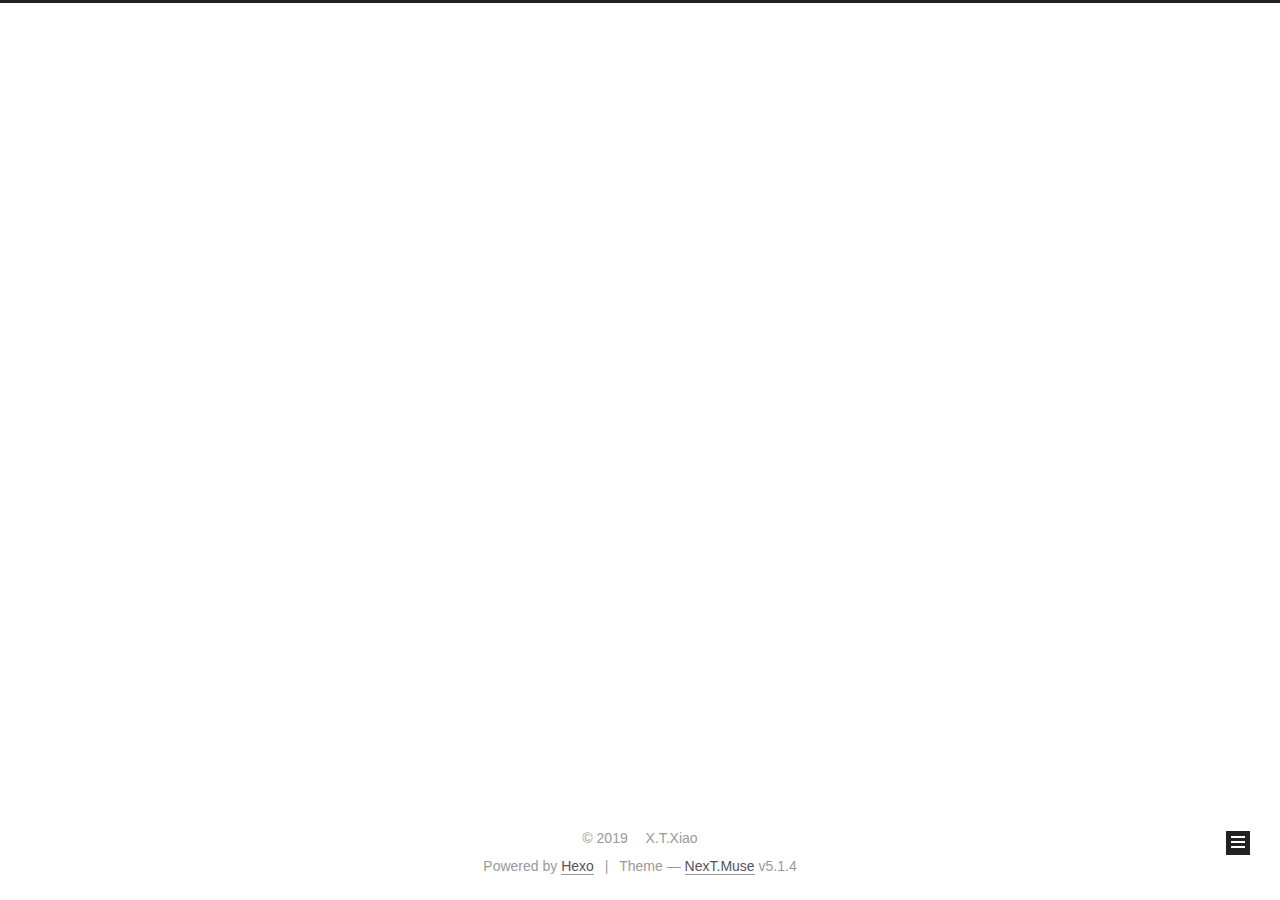
==== archives/index.html @ a9a5d600 "Site updated: 2019-12-29 14:26:35" ====
<!DOCTYPE html>



  


<html class="theme-next muse use-motion" lang="en">
<head>
  <meta charset="UTF-8"/>
<meta http-equiv="X-UA-Compatible" content="IE=edge" />
<meta name="viewport" content="width=device-width, initial-scale=1, maximum-scale=1"/>
<meta name="theme-color" content="#222">









<meta http-equiv="Cache-Control" content="no-transform" />
<meta http-equiv="Cache-Control" content="no-siteapp" />
















  
  
  <link href="/lib/fancybox/source/jquery.fancybox.css?v=2.1.5" rel="stylesheet" type="text/css" />







<link href="/lib/font-awesome/css/font-awesome.min.css?v=4.6.2" rel="stylesheet" type="text/css" />

<link href="/css/main.css?v=5.1.4" rel="stylesheet" type="text/css" />


  <link rel="apple-touch-icon" sizes="180x180" href="/images/apple-touch-icon-next.png?v=5.1.4">


  <link rel="icon" type="image/png" sizes="32x32" href="/images/favicon-32x32-next.png?v=5.1.4">


  <link rel="icon" type="image/png" sizes="16x16" href="/images/favicon-16x16-next.png?v=5.1.4">


  <link rel="mask-icon" href="/images/logo.svg?v=5.1.4" color="#222">





  <meta name="keywords" content="Hexo, NexT" />










<meta name="description" content="知识传播者应该思考将我们的观众带向何处">
<meta property="og:type" content="website">
<meta property="og:title" content="X.T.Xiao">
<meta property="og:url" content="http://yoursite.com/archives/index.html">
<meta property="og:site_name" content="X.T.Xiao">
<meta property="og:description" content="知识传播者应该思考将我们的观众带向何处">
<meta property="og:locale" content="en_US">
<meta property="article:author" content="X.T.Xiao">
<meta name="twitter:card" content="summary">



<script type="text/javascript" id="hexo.configurations">
  var NexT = window.NexT || {};
  var CONFIG = {
    root: '/',
    scheme: 'Muse',
    version: '5.1.4',
    sidebar: {"position":"left","display":"post","offset":12,"b2t":false,"scrollpercent":false,"onmobile":false},
    fancybox: true,
    tabs: true,
    motion: {"enable":true,"async":false,"transition":{"post_block":"fadeIn","post_header":"slideDownIn","post_body":"slideDownIn","coll_header":"slideLeftIn","sidebar":"slideUpIn"}},
    duoshuo: {
      userId: '0',
      author: 'Author'
    },
    algolia: {
      applicationID: '',
      apiKey: '',
      indexName: '',
      hits: {"per_page":10},
      labels: {"input_placeholder":"Search for Posts","hits_empty":"We didn't find any results for the search: ${query}","hits_stats":"${hits} results found in ${time} ms"}
    }
  };
</script>



  <link rel="canonical" href="http://yoursite.com/archives/"/>





  <title>Archive | X.T.Xiao</title>
  








<meta name="generator" content="Hexo 4.2.0"></head>

<body itemscope itemtype="http://schema.org/WebPage" lang="en">

  
  
    
  

  <div class="container sidebar-position-left page-archive">
    <div class="headband"></div>

    <header id="header" class="header" itemscope itemtype="http://schema.org/WPHeader">
      <div class="header-inner"><div class="site-brand-wrapper">
  <div class="site-meta ">
    

    <div class="custom-logo-site-title">
      <a href="/"  class="brand" rel="start">
        <span class="logo-line-before"><i></i></span>
        <span class="site-title">X.T.Xiao</span>
        <span class="logo-line-after"><i></i></span>
      </a>
    </div>
      
        <p class="site-subtitle"></p>
      
  </div>

  <div class="site-nav-toggle">
    <button>
      <span class="btn-bar"></span>
      <span class="btn-bar"></span>
      <span class="btn-bar"></span>
    </button>
  </div>
</div>

<nav class="site-nav">
  

  
    <ul id="menu" class="menu">
      
        
        <li class="menu-item menu-item-home">
          <a href="/%20" rel="section">
            
              <i class="menu-item-icon fa fa-fw fa-home"></i> <br />
            
            Home
          </a>
        </li>
      
        
        <li class="menu-item menu-item-archives">
          <a href="/archives/%20" rel="section">
            
              <i class="menu-item-icon fa fa-fw fa-archive"></i> <br />
            
            Archives
          </a>
        </li>
      

      
    </ul>
  

  
</nav>



 </div>
    </header>

    <main id="main" class="main">
      <div class="main-inner">
        <div class="content-wrap">
          <div id="content" class="content">
            

  
  
  
  <div class="post-block archive">
    <div id="posts" class="posts-collapse">
      <span class="archive-move-on"></span>

      <span class="archive-page-counter">
        
        
        
          
        
        Um..! 3 posts in total. Keep on posting.
      </span>

      

        
        
        

        
          
          <div class="collection-title">
            <h1 class="archive-year" id="archive-year-2019">2019</h1>
          </div>
        
        

        

  <article class="post post-type-normal" itemscope itemtype="http://schema.org/Article">
    <header class="post-header">

      <h2 class="post-title">
        
            <a class="post-title-link" href="/2019/12/29/%E7%BA%BF%E6%80%A7%E5%9B%9E%E5%BD%92/" itemprop="url">
              
                <span itemprop="name">线性回归</span>
              
            </a>
        
      </h2>

      <div class="post-meta">
        <time class="post-time" itemprop="dateCreated"
              datetime="2019-12-29T11:33:14+08:00"
              content="2019-12-29" >
          12-29
        </time>
      </div>

    </header>
  </article>



      

        
        
        

        
        

        

  <article class="post post-type-normal" itemscope itemtype="http://schema.org/Article">
    <header class="post-header">

      <h2 class="post-title">
        
            <a class="post-title-link" href="/2019/12/29/%E8%B7%9D%E7%A6%BB%E3%80%81%E5%90%91%E9%87%8F%E3%80%81%E8%8C%83%E6%95%B0/" itemprop="url">
              
                <span itemprop="name">距离、向量、范数</span>
              
            </a>
        
      </h2>

      <div class="post-meta">
        <time class="post-time" itemprop="dateCreated"
              datetime="2019-12-29T11:33:14+08:00"
              content="2019-12-29" >
          12-29
        </time>
      </div>

    </header>
  </article>



      

        
        
        

        
        

        

  <article class="post post-type-normal" itemscope itemtype="http://schema.org/Article">
    <header class="post-header">

      <h2 class="post-title">
        
            <a class="post-title-link" href="/2019/12/29/hello-world/" itemprop="url">
              
                <span itemprop="name">Hello World</span>
              
            </a>
        
      </h2>

      <div class="post-meta">
        <time class="post-time" itemprop="dateCreated"
              datetime="2019-12-29T10:45:07+08:00"
              content="2019-12-29" >
          12-29
        </time>
      </div>

    </header>
  </article>



      

    </div>
  </div>
  
  
  

  



          </div>
          


          

        </div>
        
          
  
  <div class="sidebar-toggle">
    <div class="sidebar-toggle-line-wrap">
      <span class="sidebar-toggle-line sidebar-toggle-line-first"></span>
      <span class="sidebar-toggle-line sidebar-toggle-line-middle"></span>
      <span class="sidebar-toggle-line sidebar-toggle-line-last"></span>
    </div>
  </div>

  <aside id="sidebar" class="sidebar">
    
    <div class="sidebar-inner">

      

      

      <section class="site-overview-wrap sidebar-panel sidebar-panel-active">
        <div class="site-overview">
          <div class="site-author motion-element" itemprop="author" itemscope itemtype="http://schema.org/Person">
            
              <p class="site-author-name" itemprop="name">X.T.Xiao</p>
              <p class="site-description motion-element" itemprop="description">知识传播者应该思考将我们的观众带向何处</p>
          </div>

          <nav class="site-state motion-element">

            
              <div class="site-state-item site-state-posts">
              
                <a href="/archives/%20%7C%7C%20archive">
              
                  <span class="site-state-item-count">3</span>
                  <span class="site-state-item-name">posts</span>
                </a>
              </div>
            

            
              
              
              <div class="site-state-item site-state-categories">
                
                  <span class="site-state-item-count">2</span>
                  <span class="site-state-item-name">categories</span>
                
              </div>
            

            
              
              
              <div class="site-state-item site-state-tags">
                
                  <span class="site-state-item-count">4</span>
                  <span class="site-state-item-name">tags</span>
                
              </div>
            

          </nav>

          

          

          
          

          
          

          

        </div>
      </section>

      

      

    </div>
  </aside>


        
      </div>
    </main>

    <footer id="footer" class="footer">
      <div class="footer-inner">
        <div class="copyright">&copy; <span itemprop="copyrightYear">2019</span>
  <span class="with-love">
    <i class="fa fa-user"></i>
  </span>
  <span class="author" itemprop="copyrightHolder">X.T.Xiao</span>

  
</div>


  <div class="powered-by">Powered by <a class="theme-link" target="_blank" href="https://hexo.io">Hexo</a></div>



  <span class="post-meta-divider">|</span>



  <div class="theme-info">Theme &mdash; <a class="theme-link" target="_blank" href="https://github.com/iissnan/hexo-theme-next">NexT.Muse</a> v5.1.4</div>




        







        
      </div>
    </footer>

    
      <div class="back-to-top">
        <i class="fa fa-arrow-up"></i>
        
      </div>
    

    

  </div>

  

<script type="text/javascript">
  if (Object.prototype.toString.call(window.Promise) !== '[object Function]') {
    window.Promise = null;
  }
</script>









  












  
  
    <script type="text/javascript" src="/lib/jquery/index.js?v=2.1.3"></script>
  

  
  
    <script type="text/javascript" src="/lib/fastclick/lib/fastclick.min.js?v=1.0.6"></script>
  

  
  
    <script type="text/javascript" src="/lib/jquery_lazyload/jquery.lazyload.js?v=1.9.7"></script>
  

  
  
    <script type="text/javascript" src="/lib/velocity/velocity.min.js?v=1.2.1"></script>
  

  
  
    <script type="text/javascript" src="/lib/velocity/velocity.ui.min.js?v=1.2.1"></script>
  

  
  
    <script type="text/javascript" src="/lib/fancybox/source/jquery.fancybox.pack.js?v=2.1.5"></script>
  


  


  <script type="text/javascript" src="/js/src/utils.js?v=5.1.4"></script>

  <script type="text/javascript" src="/js/src/motion.js?v=5.1.4"></script>



  
  

  

  


  <script type="text/javascript" src="/js/src/bootstrap.js?v=5.1.4"></script>



  


  




	





  





  












  





  

  

  

  
  

  
  
    <script type="text/x-mathjax-config">
      MathJax.Hub.Config({
        tex2jax: {
          inlineMath: [ ['$','$'], ["\\(","\\)"]  ],
          processEscapes: true,
          skipTags: ['script', 'noscript', 'style', 'textarea', 'pre', 'code']
        }
      });
    </script>

    <script type="text/x-mathjax-config">
      MathJax.Hub.Queue(function() {
        var all = MathJax.Hub.getAllJax(), i;
        for (i=0; i < all.length; i += 1) {
          all[i].SourceElement().parentNode.className += ' has-jax';
        }
      });
    </script>
    <script type="text/javascript" src=""></script>
  


  

  

</body>
</html>
---- css/main.css ----
/* normalize.css v3.0.2 | MIT License | git.io/normalize */
html {
  font-family: sans-serif; /* 1 */
  -ms-text-size-adjust: 100%; /* 2 */
  -webkit-text-size-adjust: 100%; /* 2 */
}
body {
  margin: 0;
}
article,
aside,
details,
figcaption,
figure,
footer,
header,
hgroup,
main,
menu,
nav,
section,
summary {
  display: block;
}
audio,
canvas,
progress,
video {
  display: inline-block; /* 1 */
  vertical-align: baseline; /* 2 */
}
audio:not([controls]) {
  display: none;
  height: 0;
}
[hidden],
template {
  display: none;
}
a {
  background-color: transparent;
}
a:active,
a:hover {
  outline: 0;
}
abbr[title] {
  border-bottom: 1px dotted;
}
b,
strong {
  font-weight: bold;
}
dfn {
  font-style: italic;
}
h1 {
  font-size: 2em;
  margin: 0.67em 0;
}
mark {
  background: #ff0;
  color: #000;
}
small {
  font-size: 80%;
}
sub,
sup {
  font-size: 75%;
  line-height: 0;
  position: relative;
  vertical-align: baseline;
}
sup {
  top: -0.5em;
}
sub {
  bottom: -0.25em;
}
img {
  border: 0;
}
svg:not(:root) {
  overflow: hidden;
}
figure {
  margin: 1em 40px;
}
hr {
  -moz-box-sizing: content-box;
  box-sizing: content-box;
  height: 0;
}
pre {
  overflow: auto;
}
code,
kbd,
pre,
samp {
  font-family: monospace, monospace;
  font-size: 1em;
}
button,
input,
optgroup,
select,
textarea {
  color: inherit; /* 1 */
  font: inherit; /* 2 */
  margin: 0; /* 3 */
}
button {
  overflow: visible;
}
button,
select {
  text-transform: none;
}
button,
html input[type="button"],
input[type="reset"],
input[type="submit"] {
  -webkit-appearance: button; /* 2 */
  cursor: pointer; /* 3 */
}
button[disabled],
html input[disabled] {
  cursor: default;
}
button::-moz-focus-inner,
input::-moz-focus-inner {
  border: 0;
  padding: 0;
}
input {
  line-height: normal;
}
input[type="checkbox"],
input[type="radio"] {
  box-sizing: border-box; /* 1 */
  padding: 0; /* 2 */
}
input[type="number"]::-webkit-inner-spin-button,
input[type="number"]::-webkit-outer-spin-button {
  height: auto;
}
input[type="search"] {
  -webkit-appearance: textfield; /* 1 */
  -moz-box-sizing: content-box;
  -webkit-box-sizing: content-box; /* 2 */
  box-sizing: content-box;
}
input[type="search"]::-webkit-search-cancel-button,
input[type="search"]::-webkit-search-decoration {
  -webkit-appearance: none;
}
fieldset {
  border: 1px solid #c0c0c0;
  margin: 0 2px;
  padding: 0.35em 0.625em 0.75em;
}
legend {
  border: 0; /* 1 */
  padding: 0; /* 2 */
}
textarea {
  overflow: auto;
}
optgroup {
  font-weight: bold;
}
table {
  border-collapse: collapse;
  border-spacing: 0;
}
td,
th {
  padding: 0;
}
::selection {
  background: #262a30;
  color: #fff;
}
body {
  position: relative;
  font-family: 'Lato', "PingFang SC", "Microsoft YaHei", sans-serif;
  font-size: 14px;
  line-height: 2;
  color: #555;
  background: #fff;
}
@media (max-width: 767px) {
  body {
    padding-right: 0 !important;
  }
}
@media (min-width: 768px) and (max-width: 991px) {
  body {
    padding-right: 0 !important;
  }
}
@media (min-width: 1600px) {
  body {
    font-size: 16px;
  }
}
h1,
h2,
h3,
h4,
h5,
h6 {
  margin: 0;
  padding: 0;
  font-weight: bold;
  line-height: 1.5;
  font-family: 'Lato', "PingFang SC", "Microsoft YaHei", sans-serif;
}
h2,
h3,
h4,
h5,
h6 {
  margin: 20px 0 15px;
}
h1 {
  font-size: 22px;
}
@media (max-width: 767px) {
  h1 {
    font-size: 18px;
  }
}
h2 {
  font-size: 20px;
}
@media (max-width: 767px) {
  h2 {
    font-size: 16px;
  }
}
h3 {
  font-size: 18px;
}
@media (max-width: 767px) {
  h3 {
    font-size: 14px;
  }
}
h4 {
  font-size: 16px;
}
@media (max-width: 767px) {
  h4 {
    font-size: 12px;
  }
}
h5 {
  font-size: 14px;
}
@media (max-width: 767px) {
  h5 {
    font-size: 10px;
  }
}
h6 {
  font-size: 12px;
}
@media (max-width: 767px) {
  h6 {
    font-size: 8px;
  }
}
p {
  margin: 0 0 20px 0;
}
a {
  color: #555;
  text-decoration: none;
  outline: none;
  border-bottom: 1px solid #999;
  word-wrap: break-word;
}
a:hover {
  color: #222;
  border-bottom-color: #222;
}
blockquote {
  margin: 0;
  padding: 0;
}
img {
  display: block;
  margin: auto;
  max-width: 100%;
  height: auto;
}
hr {
  margin: 40px 0;
  height: 3px;
  border: none;
  background-color: #ddd;
  background-image: repeating-linear-gradient(-45deg, #fff, #fff 4px, transparent 4px, transparent 8px);
}
blockquote {
  padding: 0 15px;
  color: #666;
  border-left: 4px solid #ddd;
}
blockquote cite::before {
  content: "-";
  padding: 0 5px;
}
dt {
  font-weight: 700;
}
dd {
  margin: 0;
  padding: 0;
}
kbd {
  border: 1px solid #ccc;
  border-radius: 0.2em;
  box-shadow: 0.1em 0.1em 0.2em rgba(0,0,0,0.1);
  background-color: #f9f9f9;
  font-family: inherit;
  background-image: -webkit-linear-gradient(top, #eee, #fff, #eee);
  padding: 0.1em 0.3em;
  white-space: nowrap;
}
.text-left {
  text-align: left;
}
.text-center {
  text-align: center;
}
.text-right {
  text-align: right;
}
.text-justify {
  text-align: justify;
}
.text-nowrap {
  white-space: nowrap;
}
.text-lowercase {
  text-transform: lowercase;
}
.text-uppercase {
  text-transform: uppercase;
}
.text-capitalize {
  text-transform: capitalize;
}
.center-block {
  display: block;
  margin-left: auto;
  margin-right: auto;
}
.clearfix:before,
.clearfix:after {
  content: " ";
  display: table;
}
.clearfix:after {
  clear: both;
}
.pullquote {
  width: 45%;
}
.pullquote.left {
  float: left;
  margin-left: 5px;
  margin-right: 10px;
}
.pullquote.right {
  float: right;
  margin-left: 10px;
  margin-right: 5px;
}
.affix.affix.affix {
  position: fixed;
}
.translation {
  margin-top: -20px;
  font-size: 14px;
  color: #999;
}
.scrollbar-measure {
  width: 100px;
  height: 100px;
  overflow: scroll;
  position: absolute;
  top: -9999px;
}
.use-motion .motion-element {
  opacity: 0;
}
table {
  margin: 20px 0;
  width: 100%;
  border-collapse: collapse;
  border-spacing: 0;
  border: 1px solid #ddd;
  font-size: 14px;
  table-layout: fixed;
  word-wrap: break-all;
}
table>tbody>tr:nth-of-type(odd) {
  background-color: #f9f9f9;
}
table>tbody>tr:hover {
  background-color: #f5f5f5;
}
caption,
th,
td {
  padding: 8px;
  text-align: left;
  vertical-align: middle;
  font-weight: normal;
}
th,
td {
  border-bottom: 3px solid #ddd;
  border-right: 1px solid #eee;
}
th {
  padding-bottom: 10px;
  font-weight: 700;
}
td {
  border-bottom-width: 1px;
}
html,
body {
  height: 100%;
}
.container {
  position: relative;
  min-height: 100%;
}
.header-inner {
  margin: 0 auto;
  padding: 100px 0 70px;
  width: 700px;
}
@media (min-width: 1600px) {
  .container .header-inner {
    width: 900px;
  }
}
.main {
  padding-bottom: 150px;
}
.main-inner {
  margin: 0 auto;
  width: 700px;
}
@media (min-width: 1600px) {
  .container .main-inner {
    width: 900px;
  }
}
.footer {
  position: absolute;
  left: 0;
  bottom: 0;
  width: 100%;
  min-height: 50px;
}
.footer-inner {
  box-sizing: border-box;
  margin: 20px auto;
  width: 700px;
}
@media (min-width: 1600px) {
  .container .footer-inner {
    width: 900px;
  }
}
pre,
.highlight {
  overflow: auto;
  margin: 20px 0;
  padding: 0;
  font-size: 13px;
  color: #4d4d4c;
  background: #f7f7f7;
  line-height: 1.6;
}
pre,
code {
  font-family: consolas, Menlo, "PingFang SC", "Microsoft YaHei", monospace;
}
code {
  padding: 2px 4px;
  word-wrap: break-word;
  color: #555;
  background: #eee;
  border-radius: 3px;
  font-size: 13px;
}
pre {
  padding: 10px;
}
pre code {
  padding: 0;
  color: #4d4d4c;
  background: none;
  text-shadow: none;
}
.highlight {
  border-radius: 1px;
}
.highlight pre {
  border: none;
  margin: 0;
  padding: 10px 0;
}
.highlight table {
  margin: 0;
  width: auto;
  border: none;
}
.highlight td {
  border: none;
  padding: 0;
}
.highlight figcaption {
  font-size: 1em;
  color: #4d4d4c;
  line-height: 1em;
  margin-bottom: 1em;
}
.highlight figcaption:before,
.highlight figcaption:after {
  content: " ";
  display: table;
}
.highlight figcaption:after {
  clear: both;
}
.highlight figcaption a {
  float: right;
  color: #4d4d4c;
}
.highlight figcaption a:hover {
  border-bottom-color: #4d4d4c;
}
.highlight .gutter pre {
  padding-left: 10px;
  padding-right: 10px;
  color: #869194;
  text-align: right;
  background-color: #eff2f3;
}
.highlight .code pre {
  width: 100%;
  padding-left: 10px;
  padding-right: 10px;
  background-color: #f7f7f7;
}
.highlight .line {
  height: 20px;
}
.gutter {
  -webkit-user-select: none;
  -moz-user-select: none;
  -ms-user-select: none;
  user-select: none;
}
.gist table {
  width: auto;
}
.gist table td {
  border: none;
}
pre .deletion {
  background: #fdd;
}
pre .addition {
  background: #dfd;
}
pre .meta {
  color: #8959a8;
}
pre .comment {
  color: #8e908c;
}
pre .variable,
pre .attribute,
pre .tag,
pre .regexp,
pre .ruby .constant,
pre .xml .tag .title,
pre .xml .pi,
pre .xml .doctype,
pre .html .doctype,
pre .css .id,
pre .css .class,
pre .css .pseudo {
  color: #c82829;
}
pre .number,
pre .preprocessor,
pre .built_in,
pre .literal,
pre .params,
pre .constant,
pre .command {
  color: #f5871f;
}
pre .ruby .class .title,
pre .css .rules .attribute,
pre .string,
pre .value,
pre .inheritance,
pre .header,
pre .ruby .symbol,
pre .xml .cdata,
pre .special,
pre .number,
pre .formula {
  color: #718c00;
}
pre .title,
pre .css .hexcolor {
  color: #3e999f;
}
pre .function,
pre .python .decorator,
pre .python .title,
pre .ruby .function .title,
pre .ruby .title .keyword,
pre .perl .sub,
pre .javascript .title,
pre .coffeescript .title {
  color: #4271ae;
}
pre .keyword,
pre .javascript .function {
  color: #8959a8;
}
.full-image.full-image.full-image.full-image {
  border: none;
  max-width: 100%;
  width: auto;
  margin: 20px auto 25px;
}
@media (min-width: 992px) {
  .full-image.full-image.full-image.full-image {
    max-width: none;
    width: 110%;
    margin: 25px -5%;
  }
}
.blockquote-center,
.page-home .post-type-quote blockquote,
.page-post-detail .post-type-quote blockquote {
  position: relative;
  margin: 40px 0;
  padding: 0;
  border-left: none;
  text-align: center;
}
.blockquote-center::before,
.page-home .post-type-quote blockquote::before,
.page-post-detail .post-type-quote blockquote::before,
.blockquote-center::after,
.page-home .post-type-quote blockquote::after,
.page-post-detail .post-type-quote blockquote::after {
  position: absolute;
  content: ' ';
  display: block;
  width: 100%;
  height: 24px;
  opacity: 0.2;
  background-repeat: no-repeat;
  background-position: 0 -6px;
  background-size: 22px 22px;
}
.blockquote-center::before,
.page-home .post-type-quote blockquote::before,
.page-post-detail .post-type-quote blockquote::before {
  top: -20px;
  background-image: url("../images/quote-l.svg");
  border-top: 1px solid #ccc;
}
.blockquote-center::after,
.page-home .post-type-quote blockquote::after,
.page-post-detail .post-type-quote blockquote::after {
  bottom: -20px;
  background-image: url("../images/quote-r.svg");
  border-bottom: 1px solid #ccc;
  background-position: 100% 8px;
}
.blockquote-center p,
.page-home .post-type-quote blockquote p,
.page-post-detail .post-type-quote blockquote p,
.blockquote-center div,
.page-home .post-type-quote blockquote div,
.page-post-detail .post-type-quote blockquote div {
  text-align: center;
}
.post .post-body .group-picture img {
  box-sizing: border-box;
  padding: 0 3px;
  border: none;
}
.post .group-picture-row {
  overflow: hidden;
  margin-top: 6px;
}
.post .group-picture-row:first-child {
  margin-top: 0;
}
.post .group-picture-column {
  float: left;
}
.page-post-detail .post-body .group-picture-column {
  float: none;
  margin-top: 10px;
  width: auto !important;
}
.page-post-detail .post-body .group-picture-column img {
  margin: 0 auto;
}
.page-archive .group-picture-container {
  overflow: hidden;
}
.page-archive .group-picture-row {
  float: left;
}
.page-archive .group-picture-row:first-child {
  margin-top: 6px;
}
.page-archive .group-picture-column {
  max-width: 150px;
  max-height: 150px;
}
.post-body .note {
  position: relative;
  padding: 15px;
  margin-bottom: 20px;
  border: 1px solid #eee;
  border-left-width: 5px;
  border-radius: 3px;
}
.post-body .note h2,
.post-body .note h3,
.post-body .note h4,
.post-body .note h5,
.post-body .note h6 {
  margin-top: 0;
  margin-bottom: 0;
  border-bottom: initial;
  padding-top: 0 !important;
}
.post-body .note p:first-child,
.post-body .note ul:first-child,
.post-body .note ol:first-child,
.post-body .note table:first-child,
.post-body .note pre:first-child,
.post-body .note blockquote:first-child {
  margin-top: 0;
}
.post-body .note p:last-child,
.post-body .note ul:last-child,
.post-body .note ol:last-child,
.post-body .note table:last-child,
.post-body .note pre:last-child,
.post-body .note blockquote:last-child {
  margin-bottom: 0;
}
.post-body .note.default {
  border-left-color: #777;
}
.post-body .note.default h2,
.post-body .note.default h3,
.post-body .note.default h4,
.post-body .note.default h5,
.post-body .note.default h6 {
  color: #777;
}
.post-body .note.primary {
  border-left-color: #6f42c1;
}
.post-body .note.primary h2,
.post-body .note.primary h3,
.post-body .note.primary h4,
.post-body .note.primary h5,
.post-body .note.primary h6 {
  color: #6f42c1;
}
.post-body .note.info {
  border-left-color: #428bca;
}
.post-body .note.info h2,
.post-body .note.info h3,
.post-body .note.info h4,
.post-body .note.info h5,
.post-body .note.info h6 {
  color: #428bca;
}
.post-body .note.success {
  border-left-color: #5cb85c;
}
.post-body .note.success h2,
.post-body .note.success h3,
.post-body .note.success h4,
.post-body .note.success h5,
.post-body .note.success h6 {
  color: #5cb85c;
}
.post-body .note.warning {
  border-left-color: #f0ad4e;
}
.post-body .note.warning h2,
.post-body .note.warning h3,
.post-body .note.warning h4,
.post-body .note.warning h5,
.post-body .note.warning h6 {
  color: #f0ad4e;
}
.post-body .note.danger {
  border-left-color: #d9534f;
}
.post-body .note.danger h2,
.post-body .note.danger h3,
.post-body .note.danger h4,
.post-body .note.danger h5,
.post-body .note.danger h6 {
  color: #d9534f;
}
.post-body .label {
  display: inline;
  padding: 0 2px;
  white-space: nowrap;
}
.post-body .label.default {
  background-color: #f0f0f0;
}
.post-body .label.primary {
  background-color: #efe6f7;
}
.post-body .label.info {
  background-color: #e5f2f8;
}
.post-body .label.success {
  background-color: #e7f4e9;
}
.post-body .label.warning {
  background-color: #fcf6e1;
}
.post-body .label.danger {
  background-color: #fae8eb;
}
.post-body .tabs {
  position: relative;
  display: block;
  margin-bottom: 20px;
  padding-top: 10px;
}
.post-body .tabs ul.nav-tabs {
  margin: 0;
  padding: 0;
  display: flex;
  margin-bottom: -1px;
}
@media (max-width: 413px) {
  .post-body .tabs ul.nav-tabs {
    display: block;
    margin-bottom: 5px;
  }
}
.post-body .tabs ul.nav-tabs li.tab {
  list-style-type: none !important;
  margin: 0 0.25em 0 0;
  border-top: 3px solid transparent;
  border-left: 1px solid transparent;
  border-right: 1px solid transparent;
}
@media (max-width: 413px) {
  .post-body .tabs ul.nav-tabs li.tab {
    margin: initial;
    border-top: 1px solid transparent;
    border-left: 3px solid transparent;
    border-right: 1px solid transparent;
    border-bottom: 1px solid transparent;
  }
}
.post-body .tabs ul.nav-tabs li.tab a {
  outline: 0;
  border-bottom: initial;
  display: block;
  line-height: 1.8em;
  padding: 0.25em 0.75em;
  transition-duration: 0.2s;
  transition-timing-function: ease-out;
  transition-delay: 0s;
}
.post-body .tabs ul.nav-tabs li.tab a i {
  width: 1.285714285714286em;
}
.post-body .tabs ul.nav-tabs li.tab.active {
  border-top: 3px solid #fc6423;
  border-left: 1px solid #ddd;
  border-right: 1px solid #ddd;
  background-color: #fff;
}
@media (max-width: 413px) {
  .post-body .tabs ul.nav-tabs li.tab.active {
    border-top: 1px solid #ddd;
    border-left: 3px solid #fc6423;
    border-right: 1px solid #ddd;
    border-bottom: 1px solid #ddd;
  }
}
.post-body .tabs ul.nav-tabs li.tab.active a {
  cursor: default;
  color: #555;
}
.post-body .tabs .tab-content {
  background-color: #fff;
}
.post-body .tabs .tab-content .tab-pane {
  border: 1px solid #ddd;
  padding: 20px 20px 0 20px;
}
.post-body .tabs .tab-content .tab-pane:not(.active) {
  display: none !important;
}
.post-body .tabs .tab-content .tab-pane.active {
  display: block !important;
}
.btn {
  display: inline-block;
  padding: 0 20px;
  font-size: 14px;
  color: #fff;
  background: #222;
  border: 2px solid #222;
  text-decoration: none;
  border-radius: 0;
  transition-property: background-color;
  transition-duration: 0.2s;
  transition-timing-function: ease-in-out;
  transition-delay: 0s;
  line-height: 2;
}
.btn:hover {
  border-color: #222;
  color: #222;
  background: #fff;
}
.btn +.btn {
  margin: 0 0 8px 8px;
}
.btn .fa-fw {
  width: 1.285714285714286em;
  text-align: left;
}
.btn-bar {
  display: block;
  width: 22px;
  height: 2px;
  background: #555;
  border-radius: 1px;
}
.btn-bar+.btn-bar {
  margin-top: 4px;
}
.pagination {
  margin: 120px 0 40px;
  text-align: center;
  border-top: 1px solid #eee;
}
.page-number-basic,
.pagination .prev,
.pagination .next,
.pagination .page-number,
.pagination .space {
  display: inline-block;
  position: relative;
  top: -1px;
  margin: 0 10px;
  padding: 0 11px;
}
@media (max-width: 767px) {
  .page-number-basic,
  .pagination .prev,
  .pagination .next,
  .pagination .page-number,
  .pagination .space {
    margin: 0 5px;
  }
}
.pagination .prev,
.pagination .next,
.pagination .page-number {
  border-bottom: 0;
  border-top: 1px solid #eee;
  transition-property: border-color;
  transition-duration: 0.2s;
  transition-timing-function: ease-in-out;
  transition-delay: 0s;
}
.pagination .prev:hover,
.pagination .next:hover,
.pagination .page-number:hover {
  border-top-color: #222;
}
.pagination .space {
  padding: 0;
  margin: 0;
}
.pagination .prev {
  margin-left: 0;
}
.pagination .next {
  margin-right: 0;
}
.pagination .page-number.current {
  color: #fff;
  background: #ccc;
  border-top-color: #ccc;
}
@media (max-width: 767px) {
  .pagination {
    border-top: none;
  }
  .pagination .prev,
  .pagination .next,
  .pagination .page-number {
    margin-bottom: 10px;
    border-top: 0;
    border-bottom: 1px solid #eee;
    padding: 0 10px;
  }
  .pagination .prev:hover,
  .pagination .next:hover,
  .pagination .page-number:hover {
    border-bottom-color: #222;
  }
}
.comments {
  margin: 60px 20px 0;
}
.tag-cloud {
  text-align: center;
}
.tag-cloud a {
  display: inline-block;
  margin: 10px;
}
.back-to-top {
  box-sizing: border-box;
  position: fixed;
  bottom: -100px;
  right: 30px;
  z-index: 1050;
  padding: 0 6px;
  width: 24px;
  background: #222;
  font-size: 12px;
  opacity: 1;
  color: #fff;
  cursor: pointer;
  text-align: center;
  -webkit-transform: translateZ(0);
  transition-property: bottom;
  transition-duration: 0.2s;
  transition-timing-function: ease-in-out;
  transition-delay: 0s;
}
@media (min-width: 768px) and (max-width: 991px) {
  .back-to-top {
    display: none !important;
  }
}
@media (max-width: 767px) {
  .back-to-top {
    display: none !important;
  }
}
.back-to-top.back-to-top-on {
  bottom: 19px;
}
.header {
  background: transparent;
}
.header-inner {
  position: relative;
}
.headband {
  height: 3px;
  background: #222;
}
.site-meta {
  margin: 0;
  text-align: center;
}
@media (max-width: 767px) {
  .site-meta {
    text-align: center;
  }
}
.brand {
  position: relative;
  display: inline-block;
  padding: 0 40px;
  color: #fff;
  background: #222;
  border-bottom: none;
}
.brand:hover {
  color: #fff;
}
.logo {
  display: inline-block;
  margin-right: 5px;
  line-height: 36px;
  vertical-align: top;
}
.site-title {
  display: inline-block;
  vertical-align: top;
  line-height: 36px;
  font-size: 20px;
  font-weight: normal;
  font-family: 'Lato', "PingFang SC", "Microsoft YaHei", sans-serif;
}
.site-subtitle {
  margin-top: 10px;
  font-size: 13px;
  color: #999;
}
.use-motion .brand {
  opacity: 0;
}
.use-motion .logo,
.use-motion .site-title,
.use-motion .site-subtitle {
  opacity: 0;
  position: relative;
  top: -10px;
}
.site-nav-toggle {
  display: none;
  position: absolute;
  top: 10px;
  left: 10px;
}
@media (max-width: 767px) {
  .site-nav-toggle {
    display: block;
  }
}
.site-nav-toggle button {
  margin-top: 2px;
  padding: 9px 10px;
  background: transparent;
  border: none;
}
@media (max-width: 767px) {
  .site-nav {
    display: none;
    margin: 0 -10px;
    padding: 0 10px;
    clear: both;
    border-top: 1px solid #ddd;
  }
}
@media (min-width: 768px) and (max-width: 991px) {
  .site-nav {
    display: block !important;
  }
}
@media (min-width: 992px) {
  .site-nav {
    display: block !important;
  }
}
.menu {
  margin-top: 20px;
  padding-left: 0;
  text-align: center;
}
.menu .menu-item {
  display: inline-block;
  margin: 0 10px;
  list-style: none;
}
@media screen and (max-width: 767px) {
  .menu .menu-item {
    margin-top: 10px;
  }
}
.menu .menu-item a {
  display: block;
  font-size: 13px;
  line-height: inherit;
  border-bottom: 1px solid transparent;
  transition-property: border-color;
  transition-duration: 0.2s;
  transition-timing-function: ease-in-out;
  transition-delay: 0s;
}
.menu .menu-item a:hover {
  border-bottom-color: #222;
}
.menu .menu-item .fa {
  margin-right: 5px;
}
.use-motion .menu-item {
  opacity: 0;
}
.post-body {
  font-family: 'Lato', "PingFang SC", "Microsoft YaHei", sans-serif;
}
@media (max-width: 767px) {
  .post-body {
    word-break: break-word;
  }
}
.post-body .fancybox img {
  display: block !important;
  margin: 0 auto;
  cursor: pointer;
  cursor: zoom-in;
  cursor: -webkit-zoom-in;
}
.post-body .image-caption,
.post-body .figure .caption {
  margin: -20px auto 15px;
  text-align: center;
  font-size: 14px;
  color: #999;
  font-weight: bold;
  line-height: 1;
}
.post-sticky-flag {
  display: inline-block;
  font-size: 16px;
  -ms-transform: rotate(30deg);
  -webkit-transform: rotate(30deg);
  -moz-transform: rotate(30deg);
  -ms-transform: rotate(30deg);
  -o-transform: rotate(30deg);
  transform: rotate(30deg);
}
.use-motion .post-block,
.use-motion .pagination,
.use-motion .comments {
  opacity: 0;
}
.use-motion .post-header {
  opacity: 0;
}
.use-motion .post-body {
  opacity: 0;
}
.use-motion .collection-title {
  opacity: 0;
}
.posts-expand {
  padding-top: 40px;
}
@media (max-width: 767px) {
  .posts-expand {
    margin: 0 20px;
  }
  .post-body pre .gutter pre {
    padding-right: 10px;
  }
  .post-body .highlight {
    margin-left: 0px;
    margin-right: 0px;
    padding: 0;
  }
  .post-body .highlight .gutter pre {
    padding-right: 10px;
  }
}
@media (min-width: 992px) {
  .posts-expand .post-body {
    text-align: justify;
  }
}
.posts-expand .post-body h2,
.posts-expand .post-body h3,
.posts-expand .post-body h4,
.posts-expand .post-body h5,
.posts-expand .post-body h6 {
  padding-top: 10px;
}
.posts-expand .post-body h2 .header-anchor,
.posts-expand .post-body h3 .header-anchor,
.posts-expand .post-body h4 .header-anchor,
.posts-expand .post-body h5 .header-anchor,
.posts-expand .post-body h6 .header-anchor {
  float: right;
  margin-left: 10px;
  color: #ccc;
  border-bottom-style: none;
  visibility: hidden;
}
.posts-expand .post-body h2 .header-anchor:hover,
.posts-expand .post-body h3 .header-anchor:hover,
.posts-expand .post-body h4 .header-anchor:hover,
.posts-expand .post-body h5 .header-anchor:hover,
.posts-expand .post-body h6 .header-anchor:hover {
  color: inherit;
}
.posts-expand .post-body h2:hover .header-anchor,
.posts-expand .post-body h3:hover .header-anchor,
.posts-expand .post-body h4:hover .header-anchor,
.posts-expand .post-body h5:hover .header-anchor,
.posts-expand .post-body h6:hover .header-anchor {
  visibility: visible;
}
.posts-expand .post-body ul li {
  list-style: circle;
}
.posts-expand .post-body img {
  box-sizing: border-box;
  margin: auto;
  padding: 3px;
  border: 1px solid #ddd;
}
.posts-expand .post-body .fancybox img {
  margin: 0 auto 25px;
}
@media (max-width: 767px) {
  .posts-collapse {
    margin: 0 20px;
  }
  .posts-collapse .post-title,
  .posts-collapse .post-meta {
    display: block;
    width: auto;
    text-align: left;
  }
}
.posts-collapse {
  position: relative;
  z-index: 1010;
  margin-left: 55px;
}
.posts-collapse::after {
  content: " ";
  position: absolute;
  top: 20px;
  left: 0;
  margin-left: -2px;
  width: 4px;
  height: 100%;
  background: #f5f5f5;
  z-index: -1;
}
@media (max-width: 767px) {
  .posts-collapse {
    margin: 0 20px;
  }
}
.posts-collapse .collection-title {
  position: relative;
  margin: 60px 0;
}
.posts-collapse .collection-title h1,
.posts-collapse .collection-title h2 {
  margin-left: 20px;
}
.posts-collapse .collection-title small {
  color: #bbb;
  margin-left: 5px;
}
.posts-collapse .collection-title::before {
  content: " ";
  position: absolute;
  left: 0;
  top: 50%;
  margin-left: -4px;
  margin-top: -4px;
  width: 8px;
  height: 8px;
  background: #bbb;
  border-radius: 50%;
}
.posts-collapse .post {
  margin: 30px 0;
}
.posts-collapse .post-header {
  position: relative;
  transition-duration: 0.2s;
  transition-timing-function: ease-in-out;
  transition-delay: 0s;
  transition-property: border;
  border-bottom: 1px dashed #ccc;
}
.posts-collapse .post-header::before {
  content: " ";
  position: absolute;
  left: 0;
  top: 12px;
  width: 6px;
  height: 6px;
  margin-left: -4px;
  background: #bbb;
  border-radius: 50%;
  border: 1px solid #fff;
  transition-duration: 0.2s;
  transition-timing-function: ease-in-out;
  transition-delay: 0s;
  transition-property: background;
}
.posts-collapse .post-header:hover {
  border-bottom-color: #666;
}
.posts-collapse .post-header:hover::before {
  background: #222;
}
.posts-collapse .post-meta {
  position: absolute;
  font-size: 12px;
  left: 20px;
  top: 5px;
}
.posts-collapse .post-comments-count {
  display: none;
}
.posts-collapse .post-title {
  margin-left: 60px;
  font-size: 16px;
  font-weight: normal;
  line-height: inherit;
}
.posts-collapse .post-title::after {
  margin-left: 3px;
  opacity: 0.6;
}
.posts-collapse .post-title a {
  color: #666;
  border-bottom: none;
}
.page-home .post-type-quote .post-header,
.page-post-detail .post-type-quote .post-header,
.page-home .post-type-quote .post-tags,
.page-post-detail .post-type-quote .post-tags {
  display: none;
}
.posts-expand .post-title {
  text-align: center;
  word-break: break-word;
  font-weight: 400;
}
.posts-expand .post-title-link {
  display: inline-block;
  position: relative;
  color: #555;
  border-bottom: none;
  line-height: 1.2;
  vertical-align: top;
}
.posts-expand .post-title-link::before {
  content: "";
  position: absolute;
  width: 100%;
  height: 2px;
  bottom: 0;
  left: 0;
  background-color: #000;
  visibility: hidden;
  -webkit-transform: scaleX(0);
  -moz-transform: scaleX(0);
  -ms-transform: scaleX(0);
  -o-transform: scaleX(0);
  transform: scaleX(0);
  transition-duration: 0.2s;
  transition-timing-function: ease-in-out;
  transition-delay: 0s;
}
.posts-expand .post-title-link:hover::before {
  visibility: visible;
  -webkit-transform: scaleX(1);
  -moz-transform: scaleX(1);
  -ms-transform: scaleX(1);
  -o-transform: scaleX(1);
  transform: scaleX(1);
}
.posts-expand .post-title-link .fa {
  font-size: 16px;
}
.posts-expand .post-meta {
  margin: 3px 0 60px 0;
  color: #999;
  font-family: 'Lato', "PingFang SC", "Microsoft YaHei", sans-serif;
  font-size: 12px;
  text-align: center;
}
.posts-expand .post-meta .post-category-list {
  display: inline-block;
  margin: 0;
  padding: 3px;
}
.posts-expand .post-meta .post-category-list-link {
  color: #999;
}
.posts-expand .post-meta .post-description {
  font-size: 14px;
  margin-top: 2px;
}
.post-meta-divider {
  margin: 0 0.5em;
}
.post-meta-item-icon {
  margin-right: 3px;
}
@media (min-width: 768px) and (max-width: 991px) {
  .post-meta-item-icon {
    display: inline-block;
  }
}
@media (max-width: 767px) {
  .post-meta-item-icon {
    display: inline-block;
  }
}
@media (min-width: 768px) and (max-width: 991px) {
  .post-meta-item-text {
    display: none;
  }
}
@media (max-width: 767px) {
  .post-meta-item-text {
    display: none;
  }
}
@media (max-width: 767px) {
  .posts-expand .post-comments-count {
    display: none;
  }
}
.post-button {
  margin-top: 40px;
}
.posts-expand .post-tags {
  margin-top: 40px;
  text-align: center;
}
.posts-expand .post-tags a {
  display: inline-block;
  margin-right: 10px;
  font-size: 13px;
}
.post-nav {
  display: table;
  margin-top: 15px;
  width: 100%;
  border-top: 1px solid #eee;
}
.post-nav-divider {
  display: table-cell;
  width: 10%;
}
.post-nav-item {
  display: table-cell;
  padding: 10px 0 0 0;
  width: 45%;
  vertical-align: top;
}
.post-nav-item a {
  position: relative;
  display: block;
  line-height: 25px;
  font-size: 14px;
  color: #555;
  border-bottom: none;
}
.post-nav-item a:hover {
  color: #222;
  border-bottom: none;
}
.post-nav-item a:active {
  top: 2px;
}
.post-nav-item .fa {
  position: absolute;
  top: 8px;
  left: 0;
  font-size: 12px;
}
.post-nav-next a {
  padding-left: 15px;
}
.post-nav-prev {
  text-align: right;
}
.post-nav-prev a {
  padding-right: 15px;
}
.post-nav-prev .fa {
  right: 0;
  left: auto;
}
.posts-expand .post-eof {
  display: block;
  margin: 80px auto 60px;
  width: 8%;
  height: 1px;
  background: #ccc;
  text-align: center;
}
.post:last-child .post-eof.post-eof.post-eof {
  display: none;
}
.post-gallery {
  display: table;
  table-layout: fixed;
  width: 100%;
  border-collapse: separate;
}
.post-gallery-row {
  display: table-row;
}
.post-gallery .post-gallery-img {
  display: table-cell;
  text-align: center;
  vertical-align: middle;
  border: none;
}
.post-gallery .post-gallery-img img {
  max-width: 100%;
  max-height: 100%;
  border: none;
}
.fancybox-close,
.fancybox-close:hover {
  border: none;
}
.rtl.post-body p,
.rtl.post-body a,
.rtl.post-body h1,
.rtl.post-body h2,
.rtl.post-body h3,
.rtl.post-body h4,
.rtl.post-body h5,
.rtl.post-body h6,
.rtl.post-body li,
.rtl.post-body ul,
.rtl.post-body ol {
  direction: rtl;
  font-family: UKIJ Ekran;
}
.rtl.post-title {
  font-family: UKIJ Ekran;
}
.sidebar {
  position: fixed;
  right: 0;
  top: 0;
  bottom: 0;
  width: 0;
  z-index: 1040;
  box-shadow: inset 0 2px 6px #000;
  background: #222;
  -webkit-transform: translateZ(0);
}
.sidebar a {
  color: #999;
  border-bottom-color: #555;
}
.sidebar a:hover {
  color: #eee;
}
@media (min-width: 768px) and (max-width: 991px) {
  .sidebar {
    display: none !important;
  }
}
@media (max-width: 767px) {
  .sidebar {
    display: none !important;
  }
}
.sidebar-inner {
  position: relative;
  padding: 20px 10px;
  color: #999;
  text-align: center;
}
.site-overview-wrap {
  overflow: hidden;
}
.site-overview {
  overflow-y: auto;
  overflow-x: hidden;
}
.sidebar-toggle {
  position: fixed;
  right: 30px;
  bottom: 45px;
  width: 14px;
  height: 14px;
  padding: 5px;
  background: #222;
  line-height: 0;
  z-index: 1050;
  cursor: pointer;
  -webkit-transform: translateZ(0);
}
@media (min-width: 768px) and (max-width: 991px) {
  .sidebar-toggle {
    display: none !important;
  }
}
@media (max-width: 767px) {
  .sidebar-toggle {
    display: none !important;
  }
}
.sidebar-toggle-line {
  position: relative;
  display: inline-block;
  vertical-align: top;
  height: 2px;
  width: 100%;
  background: #fff;
  margin-top: 3px;
}
.sidebar-toggle-line:first-child {
  margin-top: 0;
}
.site-author-image {
  display: block;
  margin: 0 auto;
  padding: 2px;
  max-width: 96px;
  height: auto;
  border: 2px solid #333;
}
.site-author-name {
  margin: 5px 0 0;
  text-align: center;
  color: #f5f5f5;
  font-weight: normal;
}
.site-description {
  margin-top: 5px;
  text-align: center;
  font-size: 14px;
  color: #999;
}
.site-state {
  overflow: hidden;
  line-height: 1.4;
  white-space: nowrap;
  text-align: center;
}
.site-state-item {
  display: inline-block;
  padding: 0 15px;
  border-left: 1px solid #333;
}
.site-state-item:first-child {
  border-left: none;
}
.site-state-item a {
  border-bottom: none;
}
.site-state-item-count {
  display: block;
  text-align: center;
  color: inherit;
  font-weight: 600;
  font-size: 18px;
}
.site-state-item-name {
  font-size: 13px;
  color: inherit;
}
.feed-link {
  margin-top: 20px;
}
.feed-link a {
  display: inline-block;
  padding: 0 15px;
  color: #fc6423;
  border: 1px solid #fc6423;
  border-radius: 4px;
}
.feed-link a i {
  color: #fc6423;
  font-size: 14px;
}
.feed-link a:hover {
  color: #fff;
  background: #fc6423;
}
.feed-link a:hover i {
  color: #fff;
}
.links-of-author {
  margin-top: 20px;
}
.links-of-author a {
  display: inline-block;
  vertical-align: middle;
  margin-right: 10px;
  margin-bottom: 10px;
  border-bottom-color: #555;
  font-size: 13px;
}
.links-of-author a:before {
  display: inline-block;
  vertical-align: middle;
  margin-right: 3px;
  content: " ";
  width: 4px;
  height: 4px;
  border-radius: 50%;
  background: #d629e9;
}
.links-of-blogroll {
  font-size: 13px;
}
.links-of-blogroll-title {
  margin-top: 20px;
  font-size: 14px;
  font-weight: 600;
}
.links-of-blogroll-list {
  margin: 0;
  padding: 0;
  list-style: none;
}
.links-of-blogroll-item {
  padding: 2px 10px;
}
.links-of-blogroll-item a {
  max-width: 280px;
  box-sizing: border-box;
  display: inline-block;
  overflow: hidden;
  white-space: nowrap;
  text-overflow: ellipsis;
}
.sidebar-nav {
  margin: 0 0 20px;
  padding-left: 0;
}
.sidebar-nav li {
  display: inline-block;
  cursor: pointer;
  border-bottom: 1px solid transparent;
  font-size: 14px;
  color: #555;
}
.sidebar-nav li:hover {
  color: #f5f5f5;
}
.page-post-detail .sidebar-nav-toc {
  padding: 0 5px;
}
.page-post-detail .sidebar-nav-overview {
  margin-left: 10px;
}
.sidebar-nav .sidebar-nav-active {
  color: #87daff;
  border-bottom-color: #87daff;
}
.sidebar-nav .sidebar-nav-active:hover {
  color: #87daff;
}
.sidebar-panel {
  display: none;
}
.sidebar-panel-active {
  display: block;
}
.post-toc-empty {
  font-size: 14px;
  color: #666;
}
.post-toc-wrap {
  overflow: hidden;
}
.post-toc {
  overflow: auto;
}
.post-toc ol {
  margin: 0;
  padding: 0 2px 5px 10px;
  text-align: left;
  list-style: none;
  font-size: 14px;
}
.post-toc ol > ol {
  padding-left: 0;
}
.post-toc ol a {
  transition-duration: 0.2s;
  transition-timing-function: ease-in-out;
  transition-delay: 0s;
  transition-property: all;
  color: #999;
  border-bottom-color: #555;
}
.post-toc ol a:hover {
  color: #ccc;
  border-bottom-color: #ccc;
}
.post-toc .nav-item {
  overflow: hidden;
  text-overflow: ellipsis;
  text-align: justify;
  white-space: nowrap;
  line-height: 1.8;
}
.post-toc .nav .nav-child {
  display: none;
}
.post-toc .nav .active > .nav-child {
  display: block;
}
.post-toc .nav .active-current > .nav-child {
  display: block;
}
.post-toc .nav .active-current > .nav-child > .nav-item {
  display: block;
}
.post-toc .nav .active > a {
  color: #87daff;
  border-bottom-color: #87daff;
}
.post-toc .nav .active-current > a {
  color: #87daff;
}
.post-toc .nav .active-current > a:hover {
  color: #87daff;
}
.footer {
  font-size: 14px;
  color: #999;
}
.footer img {
  border: none;
}
.footer-inner {
  text-align: center;
}
.with-love {
  display: inline-block;
  margin: 0 5px;
}
.powered-by,
.theme-info {
  display: inline-block;
}
.cc-license {
  margin-top: 10px;
  text-align: center;
}
.cc-license .cc-opacity {
  opacity: 0.7;
  border-bottom: none;
}
.cc-license .cc-opacity:hover {
  opacity: 0.9;
}
.cc-license img {
  display: inline-block;
}
.theme-next #ds-thread #ds-reset {
  color: #555;
}
.theme-next #ds-thread #ds-reset .ds-replybox {
  margin-bottom: 30px;
}
.theme-next #ds-thread #ds-reset .ds-replybox .ds-avatar,
.theme-next #ds-reset .ds-avatar img {
  box-shadow: none;
}
.theme-next #ds-thread #ds-reset .ds-textarea-wrapper {
  border-color: #c7d4e1;
  background: none;
  border-top-right-radius: 3px;
  border-top-left-radius: 3px;
}
.theme-next #ds-thread #ds-reset .ds-textarea-wrapper textarea {
  height: 60px;
}
.theme-next #ds-reset .ds-rounded-top {
  border-radius: 0;
}
.theme-next #ds-thread #ds-reset .ds-post-toolbar {
  box-sizing: border-box;
  border: 1px solid #c7d4e1;
  background: #f6f8fa;
}
.theme-next #ds-thread #ds-reset .ds-post-options {
  height: 40px;
  border: none;
  background: none;
}
.theme-next #ds-thread #ds-reset .ds-toolbar-buttons {
  top: 11px;
}
.theme-next #ds-thread #ds-reset .ds-sync {
  top: 5px;
}
.theme-next #ds-thread #ds-reset .ds-post-button {
  top: 4px;
  right: 5px;
  width: 90px;
  height: 30px;
  border: 1px solid #c5ced7;
  border-radius: 3px;
  background-image: linear-gradient(#fbfbfc, #f5f7f9);
  color: #60676d;
}
.theme-next #ds-thread #ds-reset .ds-post-button:hover {
  background-position: 0 -30px;
  color: #60676d;
}
.theme-next #ds-thread #ds-reset .ds-comments-info {
  padding: 10px 0;
}
.theme-next #ds-thread #ds-reset .ds-sort {
  display: none;
}
.theme-next #ds-thread #ds-reset li.ds-tab a.ds-current {
  border: none;
  background: #f6f8fa;
  color: #60676d;
}
.theme-next #ds-thread #ds-reset li.ds-tab a.ds-current:hover {
  background-color: #e9f0f7;
  color: #60676d;
}
.theme-next #ds-thread #ds-reset li.ds-tab a {
  border-radius: 2px;
  padding: 5px;
}
.theme-next #ds-thread #ds-reset .ds-login-buttons p {
  color: #999;
  line-height: 36px;
}
.theme-next #ds-thread #ds-reset .ds-login-buttons .ds-service-list li {
  height: 28px;
}
.theme-next #ds-thread #ds-reset .ds-service-list a {
  background: none;
  padding: 5px;
  border: 1px solid;
  border-radius: 3px;
  text-align: center;
}
.theme-next #ds-thread #ds-reset .ds-service-list a:hover {
  color: #fff;
  background: #666;
}
.theme-next #ds-thread #ds-reset .ds-service-list .ds-weibo {
  color: #fc9b00;
  border-color: #fc9b00;
}
.theme-next #ds-thread #ds-reset .ds-service-list .ds-weibo:hover {
  background: #fc9b00;
}
.theme-next #ds-thread #ds-reset .ds-service-list .ds-qq {
  color: #60a3ec;
  border-color: #60a3ec;
}
.theme-next #ds-thread #ds-reset .ds-service-list .ds-qq:hover {
  background: #60a3ec;
}
.theme-next #ds-thread #ds-reset .ds-service-list .ds-renren {
  color: #2e7ac4;
  border-color: #2e7ac4;
}
.theme-next #ds-thread #ds-reset .ds-service-list .ds-renren:hover {
  background: #2e7ac4;
}
.theme-next #ds-thread #ds-reset .ds-service-list .ds-douban {
  color: #37994c;
  border-color: #37994c;
}
.theme-next #ds-thread #ds-reset .ds-service-list .ds-douban:hover {
  background: #37994c;
}
.theme-next #ds-thread #ds-reset .ds-service-list .ds-kaixin {
  color: #fef20d;
  border-color: #fef20d;
}
.theme-next #ds-thread #ds-reset .ds-service-list .ds-kaixin:hover {
  background: #fef20d;
}
.theme-next #ds-thread #ds-reset .ds-service-list .ds-netease {
  color: #f00;
  border-color: #f00;
}
.theme-next #ds-thread #ds-reset .ds-service-list .ds-netease:hover {
  background: #f00;
}
.theme-next #ds-thread #ds-reset .ds-service-list .ds-sohu {
  color: #ffcb05;
  border-color: #ffcb05;
}
.theme-next #ds-thread #ds-reset .ds-service-list .ds-sohu:hover {
  background: #ffcb05;
}
.theme-next #ds-thread #ds-reset .ds-service-list .ds-baidu {
  color: #2831e0;
  border-color: #2831e0;
}
.theme-next #ds-thread #ds-reset .ds-service-list .ds-baidu:hover {
  background: #2831e0;
}
.theme-next #ds-thread #ds-reset .ds-service-list .ds-google {
  color: #166bec;
  border-color: #166bec;
}
.theme-next #ds-thread #ds-reset .ds-service-list .ds-google:hover {
  background: #166bec;
}
.theme-next #ds-thread #ds-reset .ds-service-list .ds-weixin {
  color: #00ce0d;
  border-color: #00ce0d;
}
.theme-next #ds-thread #ds-reset .ds-service-list .ds-weixin:hover {
  background: #00ce0d;
}
.theme-next #ds-thread #ds-reset .ds-service-list .ds-more-services {
  border: none;
}
.theme-next #ds-thread #ds-reset .ds-service-list .ds-more-services:hover {
  background: none;
}
.theme-next #ds-reset .duoshuo-ua-admin {
  display: inline-block;
  color: #f00;
}
.theme-next #ds-reset .duoshuo-ua-platform,
.theme-next #ds-reset .duoshuo-ua-browser {
  color: #ccc;
}
.theme-next #ds-reset .duoshuo-ua-platform .fa,
.theme-next #ds-reset .duoshuo-ua-browser .fa {
  display: inline-block;
  margin-right: 3px;
}
.theme-next #ds-reset .duoshuo-ua-separator {
  display: inline-block;
  margin-left: 5px;
}
.theme-next .this_ua {
  background-color: #ccc !important;
  border-radius: 4px;
  padding: 0 5px !important;
  margin: 1px 1px !important;
  border: 1px solid #bbb !important;
  color: #fff;
  display: inline-block !important;
}
.theme-next .this_ua.admin {
  background-color: #d9534f !important;
  border-color: #d9534f !important;
}
.theme-next .this_ua.platform.iOS,
.theme-next .this_ua.platform.Mac,
.theme-next .this_ua.platform.Windows {
  background-color: #39b3d7 !important;
  border-color: #46b8da !important;
}
.theme-next .this_ua.platform.Linux {
  background-color: #3a3a3a !important;
  border-color: #1f1f1f !important;
}
.theme-next .this_ua.platform.Android {
  background-color: #00c47d !important;
  border-color: #01b171 !important;
}
.theme-next .this_ua.browser.Mobile,
.theme-next .this_ua.browser.Chrome {
  background-color: #5cb85c !important;
  border-color: #4cae4c !important;
}
.theme-next .this_ua.browser.Firefox {
  background-color: #f0ad4e !important;
  border-color: #eea236 !important;
}
.theme-next .this_ua.browser.Maxthon,
.theme-next .this_ua.browser.IE {
  background-color: #428bca !important;
  border-color: #357ebd !important;
}
.theme-next .this_ua.browser.baidu,
.theme-next .this_ua.browser.UCBrowser,
.theme-next .this_ua.browser.Opera {
  background-color: #d9534f !important;
  border-color: #d43f3a !important;
}
.theme-next .this_ua.browser.Android,
.theme-next .this_ua.browser.QQBrowser {
  background-color: #78ace9 !important;
  border-color: #4cae4c !important;
}
.post-spread {
  margin-top: 20px;
  text-align: center;
}
.jiathis_style {
  display: inline-block;
}
.jiathis_style a {
  border: none;
}
.fa {
  font-family: FontAwesome !important;
}
.post-spread {
  margin-top: 20px;
  text-align: center;
}
.bdshare-slide-button-box a {
  border: none;
}
.bdsharebuttonbox {
  display: inline-block;
}
.bdsharebuttonbox a {
  border: none;
}
.local-search-pop-overlay {
  position: fixed;
  width: 100%;
  height: 100%;
  top: 0;
  left: 0;
  z-index: 2080;
  background-color: rgba(0,0,0,0.3);
}
.local-search-popup {
  display: none;
  position: fixed;
  top: 10%;
  left: 50%;
  margin-left: -350px;
  width: 700px;
  height: 80%;
  padding: 0;
  background: #fff;
  color: #333;
  z-index: 9999;
  border-radius: 5px;
}
@media (max-width: 767px) {
  .local-search-popup {
    padding: 0;
    top: 0;
    left: 0;
    margin: 0;
    width: 100%;
    height: 100%;
    border-radius: 0;
  }
}
.local-search-popup ul.search-result-list {
  padding: 0;
  margin: 0 5px;
}
.local-search-popup p.search-result {
  border-bottom: 1px dashed #ccc;
  padding: 5px 0;
}
.local-search-popup a.search-result-title {
  font-weight: bold;
  font-size: 16px;
}
.local-search-popup .search-keyword {
  border-bottom: 1px dashed #f00;
  font-weight: bold;
  color: #f00;
}
.local-search-popup .local-search-header {
  padding: 5px;
  height: 36px;
  background: #f5f5f5;
  border-top-left-radius: 5px;
  border-top-right-radius: 5px;
}
.local-search-popup #local-search-result {
  overflow: auto;
  position: relative;
  padding: 5px 25px;
  height: calc(100% - 55px);
}
.local-search-popup .local-search-input-wrapper {
  display: inline-block;
  width: calc(100% - 90px);
  height: 36px;
  line-height: 36px;
  padding: 0 5px;
}
.local-search-popup .local-search-input-wrapper input {
  padding: 8px 0;
  height: 20px;
  display: block;
  width: 100%;
  outline: none;
  border: none;
  background: transparent;
  vertical-align: middle;
}
.local-search-popup .search-icon,
.local-search-popup .popup-btn-close {
  display: inline-block;
  font-size: 18px;
  color: #999;
  height: 36px;
  width: 18px;
  padding-left: 10px;
  padding-right: 10px;
}
.local-search-popup .search-icon {
  float: left;
}
.local-search-popup .popup-btn-close {
  border-left: 1px solid #eee;
  float: right;
  cursor: pointer;
}
.local-search-popup #no-result {
  position: absolute;
  left: 50%;
  top: 50%;
  -webkit-transform: translate(-50%, -50%);
  -webkit-transform: translate(-50%, -50%);
  -moz-transform: translate(-50%, -50%);
  -ms-transform: translate(-50%, -50%);
  -o-transform: translate(-50%, -50%);
  transform: translate(-50%, -50%);
  color: #ccc;
}
.site-uv,
.site-pv,
.page-pv {
  display: inline-block;
}
.site-uv .busuanzi-value,
.site-pv .busuanzi-value,
.page-pv .busuanzi-value {
  margin: 0 5px;
}
.site-uv {
  margin-right: 10px;
}
.site-uv::after {
  content: "|";
  padding-left: 10px;
}
.page-archive .archive-page-counter {
  position: relative;
  top: 3px;
  left: 20px;
}
@media (max-width: 767px) {
  .page-archive .archive-page-counter {
    top: 5px;
  }
}
.page-archive .posts-collapse .archive-move-on {
  position: absolute;
  top: 11px;
  left: 0;
  margin-left: -6px;
  width: 10px;
  height: 10px;
  opacity: 0.5;
  background: #555;
  border: 1px solid #fff;
  border-radius: 50%;
}
.category-all-page .category-all-title {
  text-align: center;
}
.category-all-page .category-all {
  margin-top: 20px;
}
.category-all-page .category-list {
  margin: 0;
  padding: 0;
  list-style: none;
}
.category-all-page .category-list-item {
  margin: 5px 10px;
}
.category-all-page .category-list-count {
  color: #bbb;
}
.category-all-page .category-list-count:before {
  display: inline;
  content: " (";
}
.category-all-page .category-list-count:after {
  display: inline;
  content: ") ";
}
.category-all-page .category-list-child {
  padding-left: 10px;
}
#schedule ul#event-list {
  padding-left: 30px;
}
#schedule ul#event-list hr {
  margin: 20px 0 45px 0 !important;
  background: #222;
}
#schedule ul#event-list hr:after {
  display: inline-block;
  content: 'NOW';
  background: #222;
  color: #fff;
  font-weight: bold;
  text-align: right;
  padding: 0 5px;
}
#schedule ul#event-list li.event {
  margin: 20px 0px;
  background: #f9f9f9;
  padding-left: 10px;
  min-height: 40px;
}
#schedule ul#event-list li.event h2.event-summary {
  margin: 0;
  padding-bottom: 3px;
}
#schedule ul#event-list li.event h2.event-summary:before {
  display: inline-block;
  font-family: FontAwesome;
  font-size: 8px;
  content: '\f111';
  vertical-align: middle;
  margin-right: 25px;
  color: #bbb;
}
#schedule ul#event-list li.event span.event-relative-time {
  display: inline-block;
  font-size: 12px;
  font-weight: 400;
  padding-left: 12px;
  color: #bbb;
}
#schedule ul#event-list li.event span.event-details {
  display: block;
  color: #bbb;
  margin-left: 56px;
  padding-top: 3px;
  padding-bottom: 6px;
  text-indent: -24px;
  line-height: 18px;
}
#schedule ul#event-list li.event span.event-details:before {
  text-indent: 0;
  display: inline-block;
  width: 14px;
  font-family: FontAwesome;
  text-align: center;
  margin-right: 9px;
  color: #bbb;
}
#schedule ul#event-list li.event span.event-details.event-location:before {
  content: '\f041';
}
#schedule ul#event-list li.event span.event-details.event-duration:before {
  content: '\f017';
}
#schedule ul#event-list li.event-past {
  background: #fcfcfc;
}
#schedule ul#event-list li.event-past > * {
  opacity: 0.6;
}
#schedule ul#event-list li.event-past h2.event-summary {
  color: #bbb;
}
#schedule ul#event-list li.event-past h2.event-summary:before {
  color: #dfdfdf;
}
#schedule ul#event-list li.event-now {
  background: #222;
  color: #fff;
  padding: 15px 0 15px 10px;
}
#schedule ul#event-list li.event-now h2.event-summary:before {
  -webkit-transform: scale(1.2);
  -moz-transform: scale(1.2);
  -ms-transform: scale(1.2);
  -o-transform: scale(1.2);
  transform: scale(1.2);
  color: #fff;
  animation: dot-flash 1s alternate infinite ease-in-out;
}
#schedule ul#event-list li.event-now * {
  color: #fff !important;
}
@-moz-keyframes dot-flash {
  from {
    opacity: 1;
    -webkit-transform: scale(1.1);
    -moz-transform: scale(1.1);
    -ms-transform: scale(1.1);
    -o-transform: scale(1.1);
    transform: scale(1.1);
  }
  to {
    opacity: 0;
    -webkit-transform: scale(1);
    -moz-transform: scale(1);
    -ms-transform: scale(1);
    -o-transform: scale(1);
    transform: scale(1);
  }
}
@-webkit-keyframes dot-flash {
  from {
    opacity: 1;
    -webkit-transform: scale(1.1);
    -moz-transform: scale(1.1);
    -ms-transform: scale(1.1);
    -o-transform: scale(1.1);
    transform: scale(1.1);
  }
  to {
    opacity: 0;
    -webkit-transform: scale(1);
    -moz-transform: scale(1);
    -ms-transform: scale(1);
    -o-transform: scale(1);
    transform: scale(1);
  }
}
@-o-keyframes dot-flash {
  from {
    opacity: 1;
    -webkit-transform: scale(1.1);
    -moz-transform: scale(1.1);
    -ms-transform: scale(1.1);
    -o-transform: scale(1.1);
    transform: scale(1.1);
  }
  to {
    opacity: 0;
    -webkit-transform: scale(1);
    -moz-transform: scale(1);
    -ms-transform: scale(1);
    -o-transform: scale(1);
    transform: scale(1);
  }
}
@keyframes dot-flash {
  from {
    opacity: 1;
    -webkit-transform: scale(1.1);
    -moz-transform: scale(1.1);
    -ms-transform: scale(1.1);
    -o-transform: scale(1.1);
    transform: scale(1.1);
  }
  to {
    opacity: 0;
    -webkit-transform: scale(1);
    -moz-transform: scale(1);
    -ms-transform: scale(1);
    -o-transform: scale(1);
    transform: scale(1);
  }
}
.page-post-detail .sidebar-toggle-line {
  background: #87daff;
}
.page-post-detail .comments {
  overflow: hidden;
}
@media (max-width: 767px) {
  .header-inner,
  .container .main-inner,
  .footer-inner {
    width: auto;
  }
}
embed {
  display: block;
  margin: 0px auto 25px auto;
}
.custom-logo .site-meta-headline {
  text-align: center;
}
.custom-logo .brand {
  background: none;
}
.custom-logo .site-title {
  margin: 10px auto 0;
  font-size: 24px;
  color: #222;
}
.custom-logo .site-title a {
  border: none;
}
.custom-logo-image {
  margin: 0 auto;
  padding: 5px;
  max-width: 150px;
  background: #fff;
}
@media (max-width: 767px) {
  .site-nav {
    position: absolute;
    left: 0;
    top: 52px;
    margin: 0;
    width: 100%;
    padding: 0;
    background: #fff;
    border-bottom: 1px solid #ddd;
    z-index: 1030;
  }
}
@media (max-width: 767px) {
  .menu {
    text-align: left;
  }
}
@media (max-width: 767px) {
  .menu .menu-item {
    display: block;
    margin: 0 10px;
    vertical-align: top;
  }
}
@media (max-width: 767px) {
  .menu .menu-item br {
    display: none;
  }
}
@media (max-width: 767px) {
  .menu .menu-item a {
    padding: 5px 10px;
  }
}
.menu .menu-item .fa {
  margin-right: 0;
}
.site-search form {
  display: none;
}
.links-of-blogroll-inline .links-of-blogroll-item {
  display: inline-block;
}
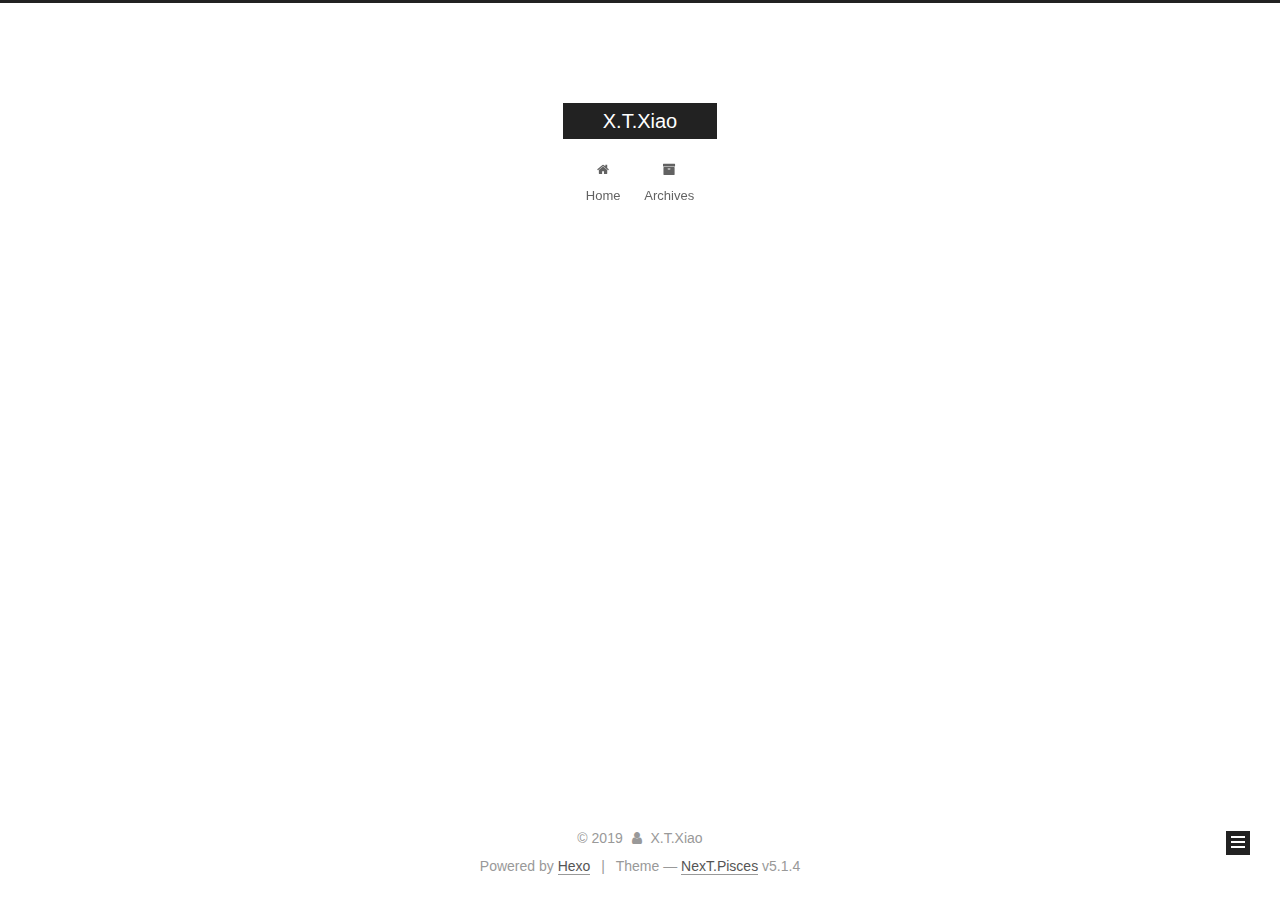
==== commit c2870a8a: "Site updated: 2019-12-30 11:26:17" ====
--- a/archives/index.html
+++ b/archives/index.html
@@ -5,7 +5,7 @@
   
 
 
-<html class="theme-next muse use-motion" lang="en">
+<html class="theme-next pisces use-motion" lang="en">
 <head>
   <meta charset="UTF-8"/>
 <meta http-equiv="X-UA-Compatible" content="IE=edge" />
@@ -95,7 +95,7 @@
   var NexT = window.NexT || {};
   var CONFIG = {
     root: '/',
-    scheme: 'Muse',
+    scheme: 'Pisces',
     version: '5.1.4',
     sidebar: {"position":"left","display":"post","offset":12,"b2t":false,"scrollpercent":false,"onmobile":false},
     fancybox: true,
@@ -478,7 +478,7 @@
 
 
 
-  <div class="theme-info">Theme &mdash; <a class="theme-link" target="_blank" href="https://github.com/iissnan/hexo-theme-next">NexT.Muse</a> v5.1.4</div>
+  <div class="theme-info">Theme &mdash; <a class="theme-link" target="_blank" href="https://github.com/iissnan/hexo-theme-next">NexT.Pisces</a> v5.1.4</div>
 
 
 
@@ -577,6 +577,13 @@
 
   
   
+
+
+  <script type="text/javascript" src="/js/src/affix.js?v=5.1.4"></script>
+
+  <script type="text/javascript" src="/js/src/schemes/pisces.js?v=5.1.4"></script>
+
+
 
   
 
